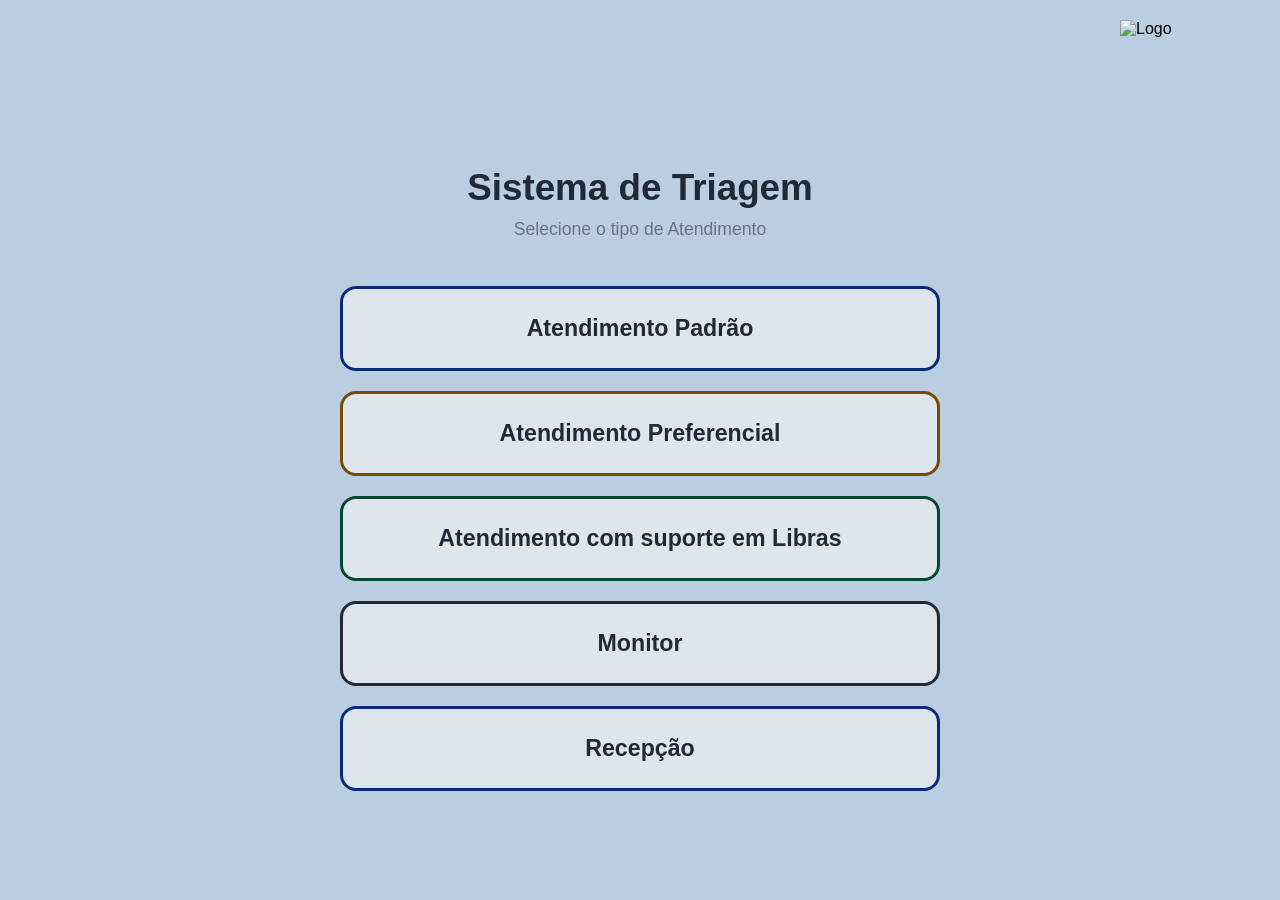
==== index.html @ 9b5a6870 "Formatação do CPF, HTML/CSS/JS da recepção e Retirada dos campos de gravidade e senha" ====
<!DOCTYPE html>
<html lang="pt-BR">
<head>
  <meta charset="UTF-8" />
  <meta name="viewport" content="width=device-width, initial-scale=1.0"/>
  <title>Sistema de Triagem</title>

  <link rel="stylesheet" href="style.css" />
</head>
<body>

  <!-- Logo topo direito -->
  <header>
    <img src="icone.png" alt="Logo" class="logo">
  </header>

  <!-- Conteúdo -->
  <main class="container">
    <h1>Sistema de Triagem</h1>
    <p>Selecione o tipo de Atendimento</p>

    <div class="buttons">

      <a href="/pages/Atendimento_Geral.html">
        <button class="btn padrao">Atendimento Padrão</button>
      </a>

      <a href="/pages/Atendimento_Geral.html">
        <button class="btn preferencial">Atendimento Preferencial</button>
      </a>
    
      <a href="/pages/Atendimento_Libras.html">
      <button class="btn libras">Atendimento com suporte em Libras</button>
      </a>

      <!--Tela Monitor-->
      <a href="/pages/Tela_Monitor.html">
      <button class="btn monitor">Monitor</button>
      </a>


      <a href="/pages/Recepcao.html">
      <button class="btn padrao">Recepção</button>
      </a>

    </div>
  </main>

</body>
</html>
---- style.css ----
/* Reset */
* {
  margin: 0;
  padding: 0;
  box-sizing: border-box;
  font-family: "Segoe UI", Tahoma, Geneva, Verdana, sans-serif;
}

body {
  height: 100vh;
  background-color: #bbcee1;
  display: flex;
  flex-direction: column;
}

/* Header */
header {
  display: flex;
  justify-content: flex-end;
  padding: 20px 30px;
}

.logo {
  width: 130px;
}

/* Centro */
.container {
  flex: 1;
  display: flex;
  flex-direction: column;
  justify-content: center;
  align-items: center;
  text-align: center;
}

.container h1 {
  font-size: 2.3rem;
  color: #1f2937;
  margin-bottom: 10px;
}

.container p {
  color: #6b7280;
  margin-bottom: 46px;
  font-size: 1.1rem;
}

/* Botões */
.buttons {
  width: 600px; 
  display: flex;
  flex-direction: column;
  gap: 20px;
}

.btn {
  width: 100%;
  padding: 26px; 
  font-size: 1.45rem; 
  font-weight: 700;
  border-radius: 16px;
  background-color: #dfe5ec;
  color: #1f2937;
  border: 3px solid; 
  cursor: pointer;
  transition: all 0.2s ease;
}

.padrao {
  border-color: #082c7a;
}

.preferencial {
  border-color: #764b02;
}

.libras {
  border-color: #034931;
}

.btn:hover {
  transform: translateY(-2px);
  box-shadow: 0 12px 26px rgba(0, 0, 0, 0.12);
  background-color: #d3dae2; 
}
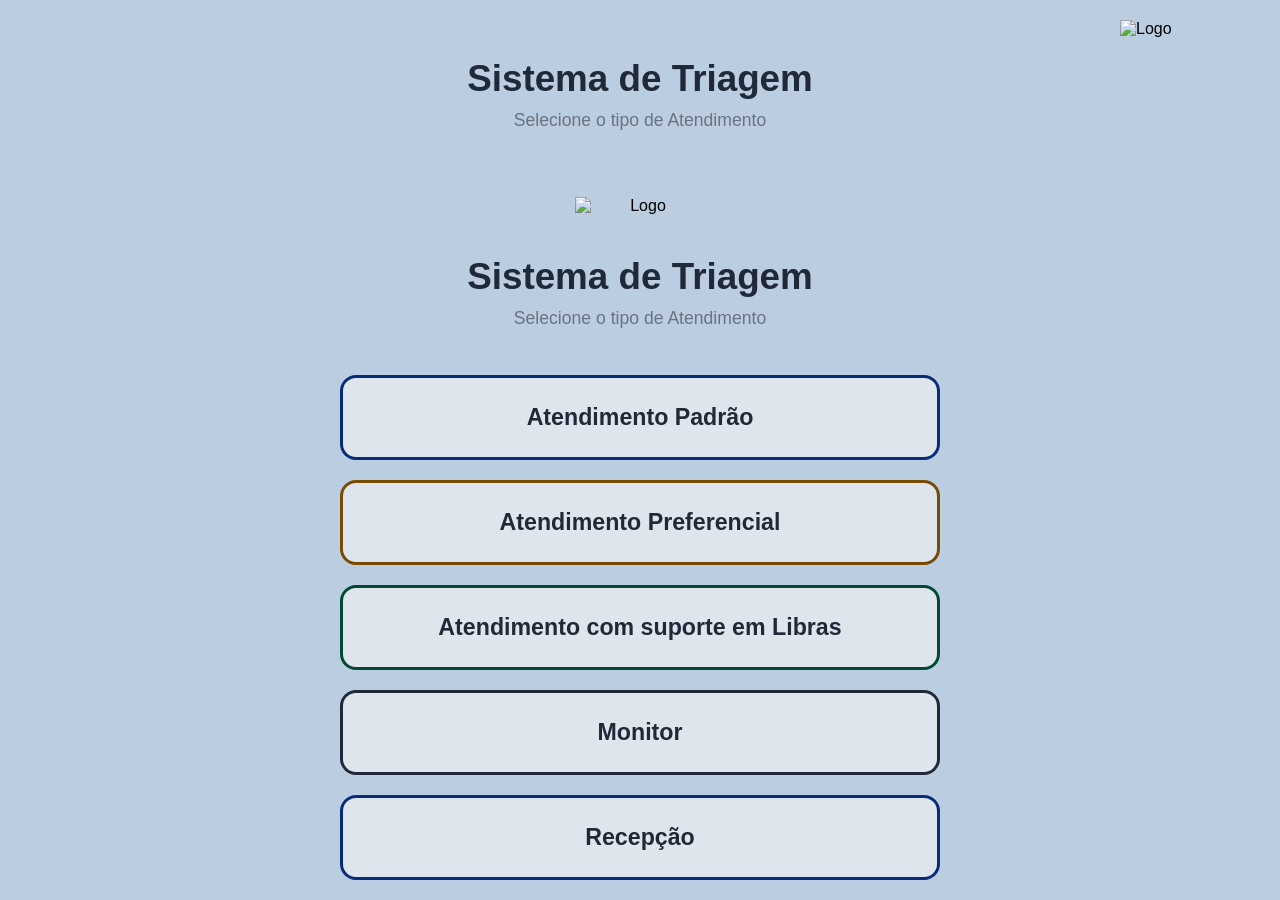
==== commit 0ca2c14b: "Alterando caminhos" ====
--- a/index.html
+++ b/index.html
@@ -1,3 +1,24 @@
+<!DOCTYPE html>
+<html lang="pt-BR">
+<head>
+  <meta charset="UTF-8" />
+  <meta name="viewport" content="width=device-width, initial-scale=1.0"/>
+  <title>Sistema de Triagem</title>
+
+  <link rel="stylesheet" href="style.css" />
+</head>
+<body>
+
+  <!-- Logo topo direito -->
+  <header>
+    <img src="icone.png" alt="Logo" class="logo">
+  </header>
+
+  <!-- Conteúdo -->
+  <main class="container">
+    <h1>Sistema de Triagem</h1>
+    <p>Selecione o tipo de Atendimento</p>
+
 <!DOCTYPE html>
 <html lang="pt-BR">
 <head>
@@ -21,17 +42,17 @@
 
     <div class="buttons">
 
-      <a href="/pages/Atendimento_Geral.html">
+    <a href="/pages/Atendimento_Geral.html?tipo=G">
         <button class="btn padrao">Atendimento Padrão</button>
       </a>
 
-      <a href="/pages/Atendimento_Geral.html">
+    <a href="/pages/Atendimento_Geral.html?tipo=P">
         <button class="btn preferencial">Atendimento Preferencial</button>
-      </a>
+    </a>
     
-      <a href="/pages/Atendimento_Libras.html">
+    <a href="/pages/Atendimento_Libras.html?tipo=L">
       <button class="btn libras">Atendimento com suporte em Libras</button>
-      </a>
+    </a>
 
       <!--Tela Monitor-->
       <a href="/pages/Tela_Monitor.html">
@@ -48,3 +69,8 @@
 
 </body>
 </html>
+
+  </main>
+
+</body>
+</html>
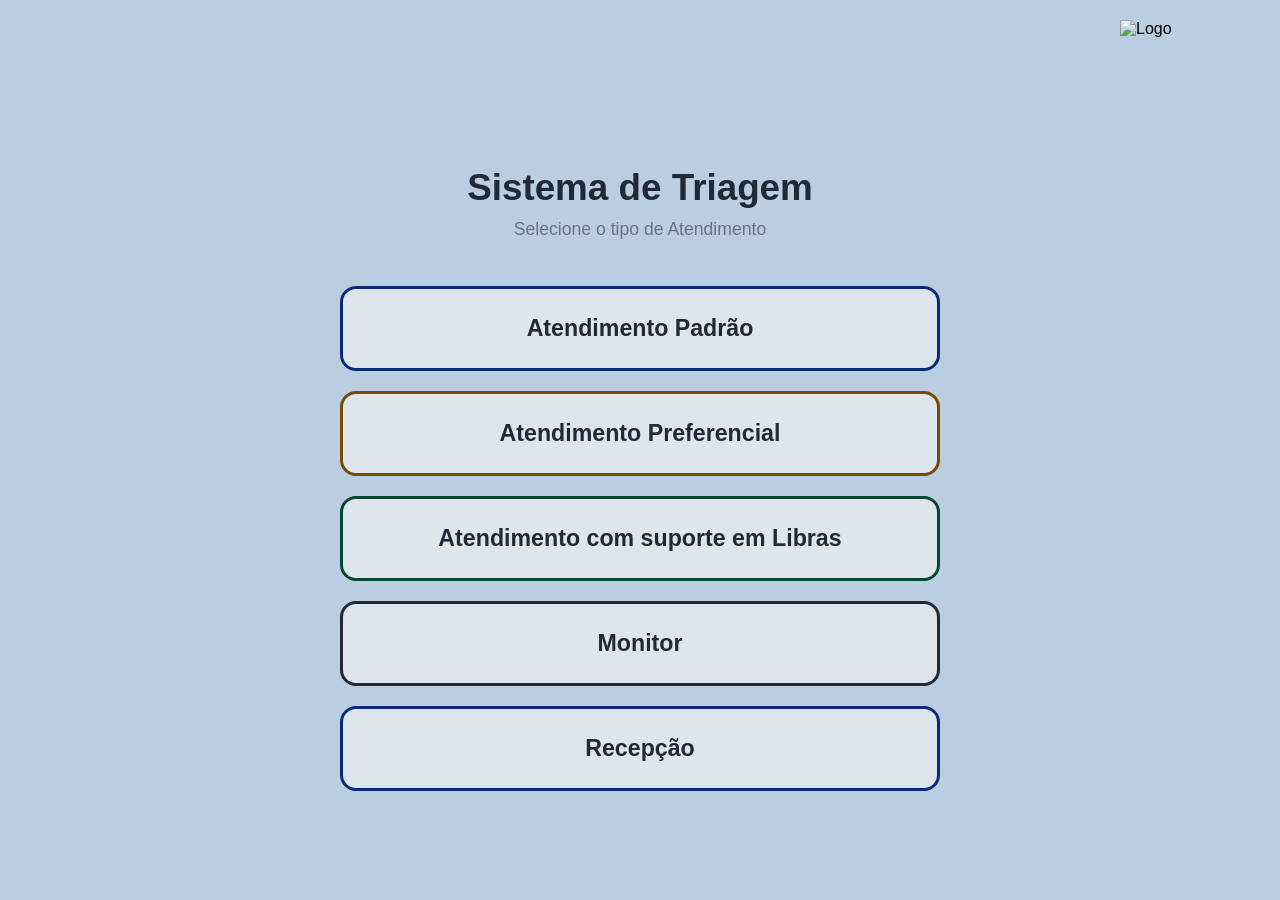
==== commit 2f2f481e: "Caminho das pastas alterado" ====
--- a/index.html
+++ b/index.html
@@ -1,24 +1,3 @@
-<!DOCTYPE html>
-<html lang="pt-BR">
-<head>
-  <meta charset="UTF-8" />
-  <meta name="viewport" content="width=device-width, initial-scale=1.0"/>
-  <title>Sistema de Triagem</title>
-
-  <link rel="stylesheet" href="style.css" />
-</head>
-<body>
-
-  <!-- Logo topo direito -->
-  <header>
-    <img src="icone.png" alt="Logo" class="logo">
-  </header>
-
-  <!-- Conteúdo -->
-  <main class="container">
-    <h1>Sistema de Triagem</h1>
-    <p>Selecione o tipo de Atendimento</p>
-
 <!DOCTYPE html>
 <html lang="pt-BR">
 <head>
@@ -69,8 +48,3 @@
 
 </body>
 </html>
-
-  </main>
-
-</body>
-</html>
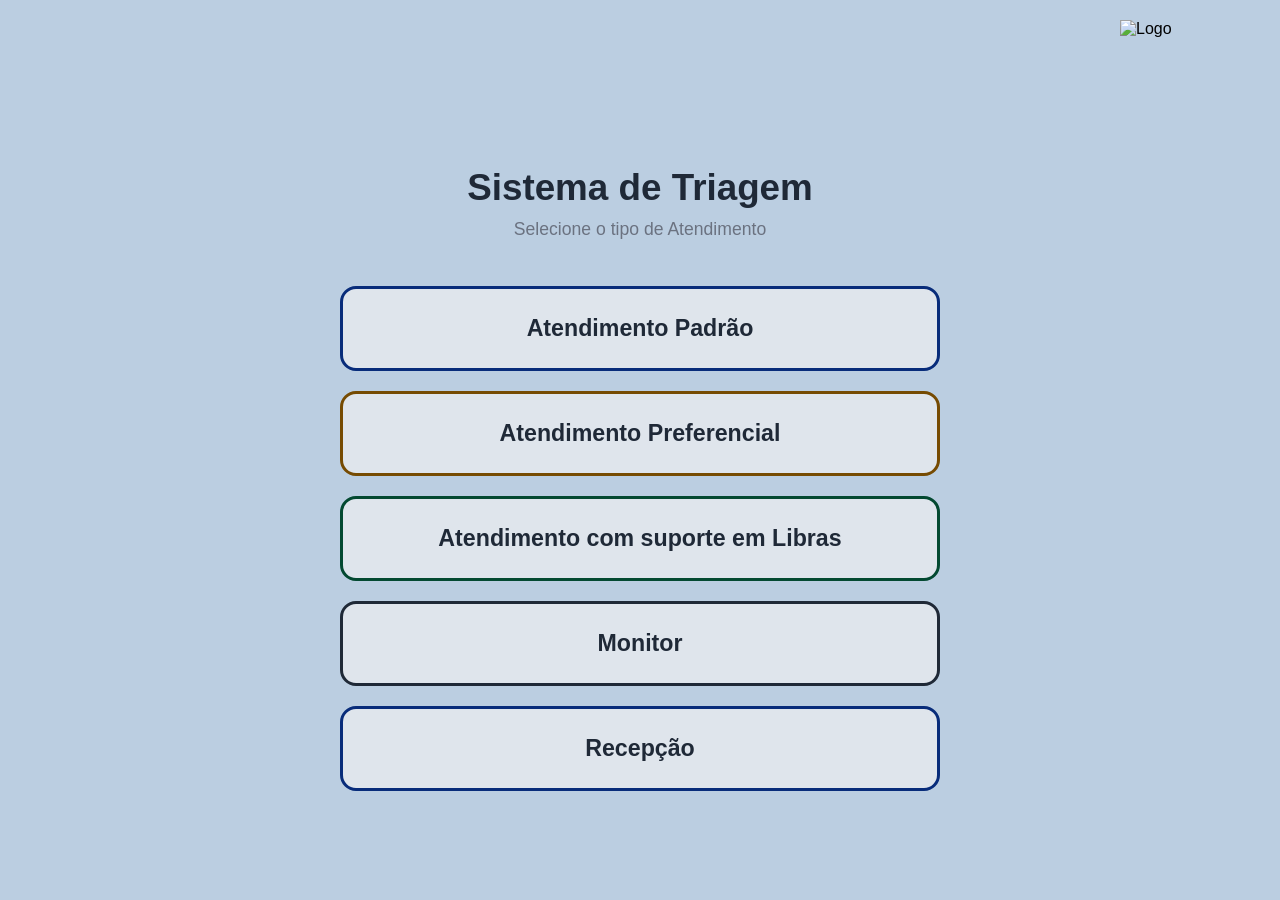
==== commit 10b5f82c: "Corrige caminho dos botoes no GitHub Pages" ====
--- a/index.html
+++ b/index.html
@@ -21,28 +21,25 @@
 
     <div class="buttons">
 
-    <a href="/pages/Atendimento_Geral.html?tipo=G">
-        <button class="btn padrao">Atendimento Padrão</button>
+      <a href="./pages/Atendimento_Geral.html?tipo=G">
+          <button class="btn padrao">Atendimento Padrão</button>
       </a>
 
-    <a href="/pages/Atendimento_Geral.html?tipo=P">
-        <button class="btn preferencial">Atendimento Preferencial</button>
-    </a>
-    
-    <a href="/pages/Atendimento_Libras.html?tipo=L">
-      <button class="btn libras">Atendimento com suporte em Libras</button>
-    </a>
-
-      <!--Tela Monitor-->
-      <a href="/pages/Tela_Monitor.html">
-      <button class="btn monitor">Monitor</button>
+      <a href="./pages/Atendimento_Geral.html?tipo=P">
+          <button class="btn preferencial">Atendimento Preferencial</button>
       </a>
 
-
-      <a href="/pages/Recepcao.html">
-      <button class="btn padrao">Recepção</button>
+      <a href="./pages/Atendimento_Libras.html?tipo=L">
+          <button class="btn libras">Atendimento com suporte em Libras</button>
       </a>
 
+      <a href="./pages/Tela_Monitor.html">
+          <button class="btn monitor">Monitor</button>
+      </a>
+
+      <a href="./pages/Recepcao.html">
+          <button class="btn padrao">Recepção</button>
+      </a>
     </div>
   </main>
 
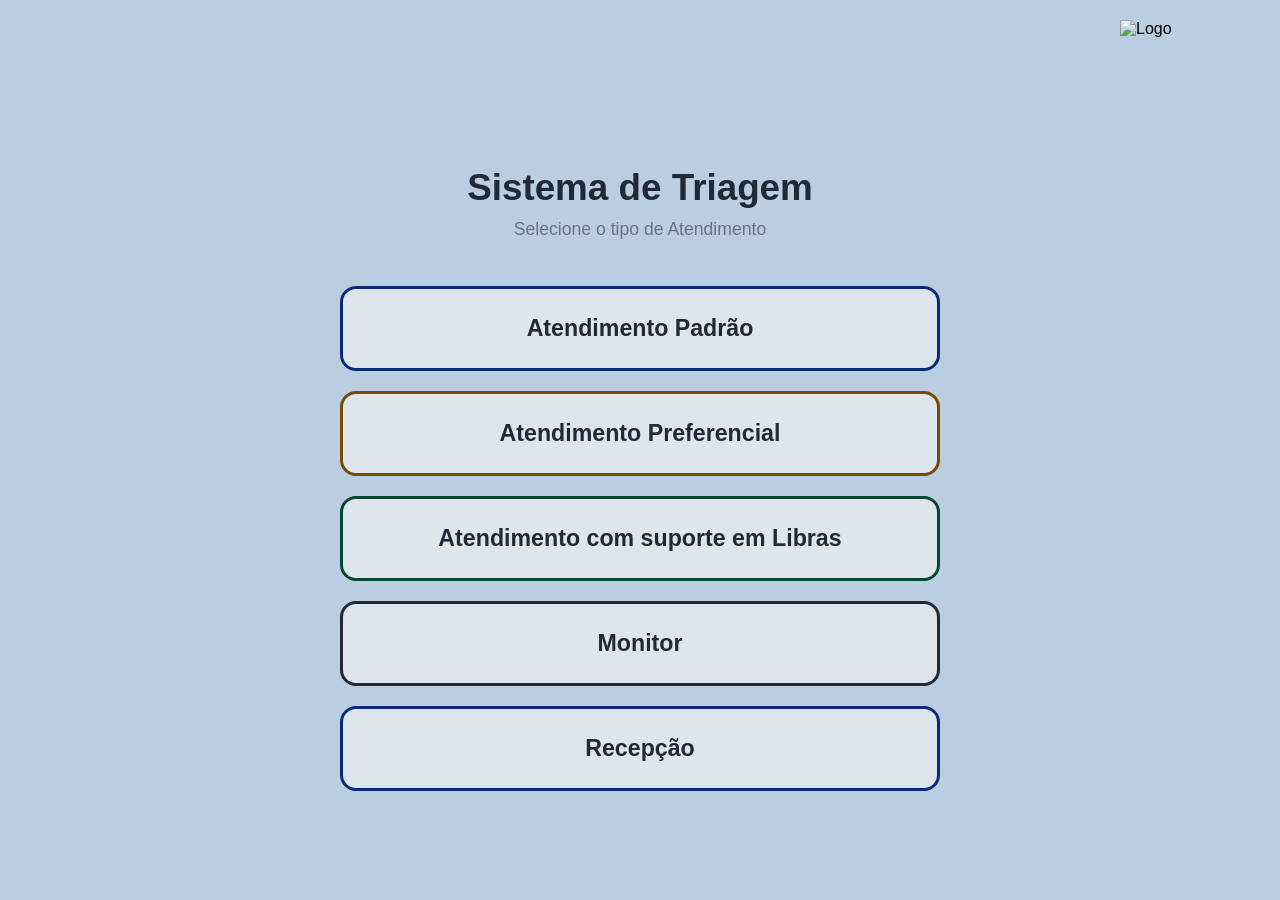
==== commit 4f304070: "Adição da coluna de tempo da triagem" ====
--- a/index.html
+++ b/index.html
@@ -21,15 +21,15 @@
 
     <div class="buttons">
 
-      <a href="./pages/Atendimento_Geral.html?tipo=G">
+      <a href="./pages/Atendimento_Geral.html?tipo=G" onclick="sessionStorage.setItem('inicioTriagem', Date.now())">
           <button class="btn padrao">Atendimento Padrão</button>
       </a>
 
-      <a href="./pages/Atendimento_Geral.html?tipo=P">
+      <a href="./pages/Atendimento_Geral.html?tipo=P" onclick="sessionStorage.setItem('inicioTriagem', Date.now())">
           <button class="btn preferencial">Atendimento Preferencial</button>
       </a>
 
-      <a href="./pages/Atendimento_Libras.html?tipo=L">
+      <a href="./pages/Atendimento_Libras.html?tipo=L" onclick="sessionStorage.setItem('inicioTriagem', Date.now())">
           <button class="btn libras">Atendimento com suporte em Libras</button>
       </a>
 
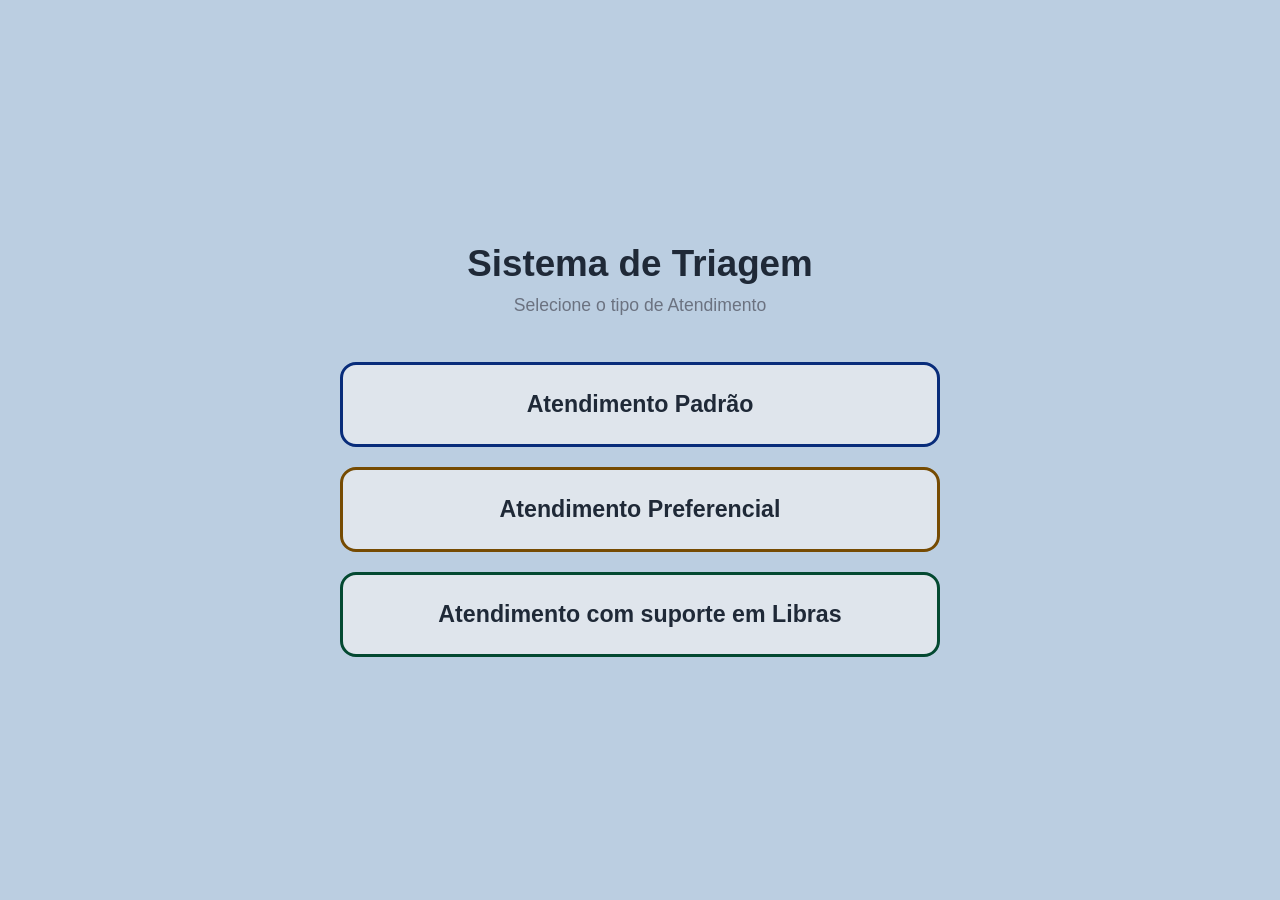
==== commit cd662f98: "Botões de monitor e recepção retirados/Logo retirada" ====
--- a/index.html
+++ b/index.html
@@ -9,10 +9,7 @@
 </head>
 <body>
 
-  <!-- Logo topo direito -->
-  <header>
-    <img src="icone.png" alt="Logo" class="logo">
-  </header>
+
 
   <!-- Conteúdo -->
   <main class="container">
@@ -33,13 +30,14 @@
           <button class="btn libras">Atendimento com suporte em Libras</button>
       </a>
 
-      <a href="./pages/Tela_Monitor.html">
+<!--  <a href="./pages/Tela_Monitor.html">
           <button class="btn monitor">Monitor</button>
       </a>
 
       <a href="./pages/Recepcao.html">
           <button class="btn padrao">Recepção</button>
       </a>
+    -->
     </div>
   </main>
 
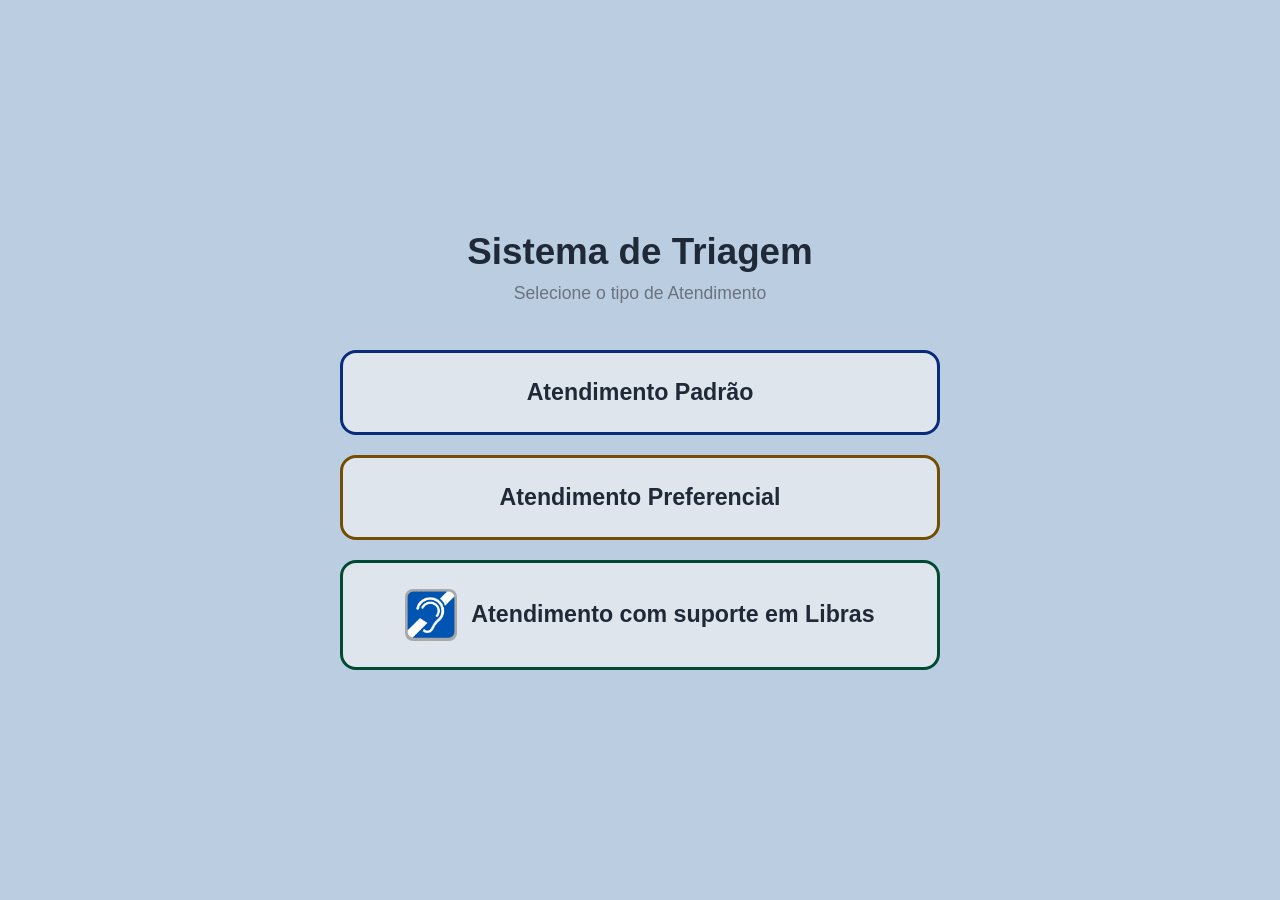
==== commit 819d26a2: "Adição do icone  de acessibilidade surda" ====
--- a/index.html
+++ b/index.html
@@ -27,7 +27,14 @@
       </a>
 
       <a href="./pages/Atendimento_Libras.html?tipo=L" onclick="sessionStorage.setItem('inicioTriagem', Date.now())">
-          <button class="btn libras">Atendimento com suporte em Libras</button>
+        <button class="btn libras">
+          <img
+            src="./icones/acessibilidade-libras.png"
+            alt=""
+            class="icone-libras"
+          >
+          <span>Atendimento com suporte em Libras</span>
+        </button>
       </a>
 
 <!--  <a href="./pages/Tela_Monitor.html">
--- a/style.css
+++ b/style.css
@@ -77,6 +77,18 @@
 
 .libras {
   border-color: #034931;
+  display: flex;
+  align-items: center;
+  justify-content: center;
+  gap: 14px;
+}
+
+.icone-libras {
+  width: 52px;
+  height: 52px;
+  object-fit: contain;
+  flex-shrink: 0;
+  border-radius: 8px;
 }
 
 .btn:hover {
@@ -84,3 +96,7 @@
   box-shadow: 0 12px 26px rgba(0, 0, 0, 0.12);
   background-color: #d3dae2; 
 }
+
+.buttons a {
+  text-decoration: none;
+}
